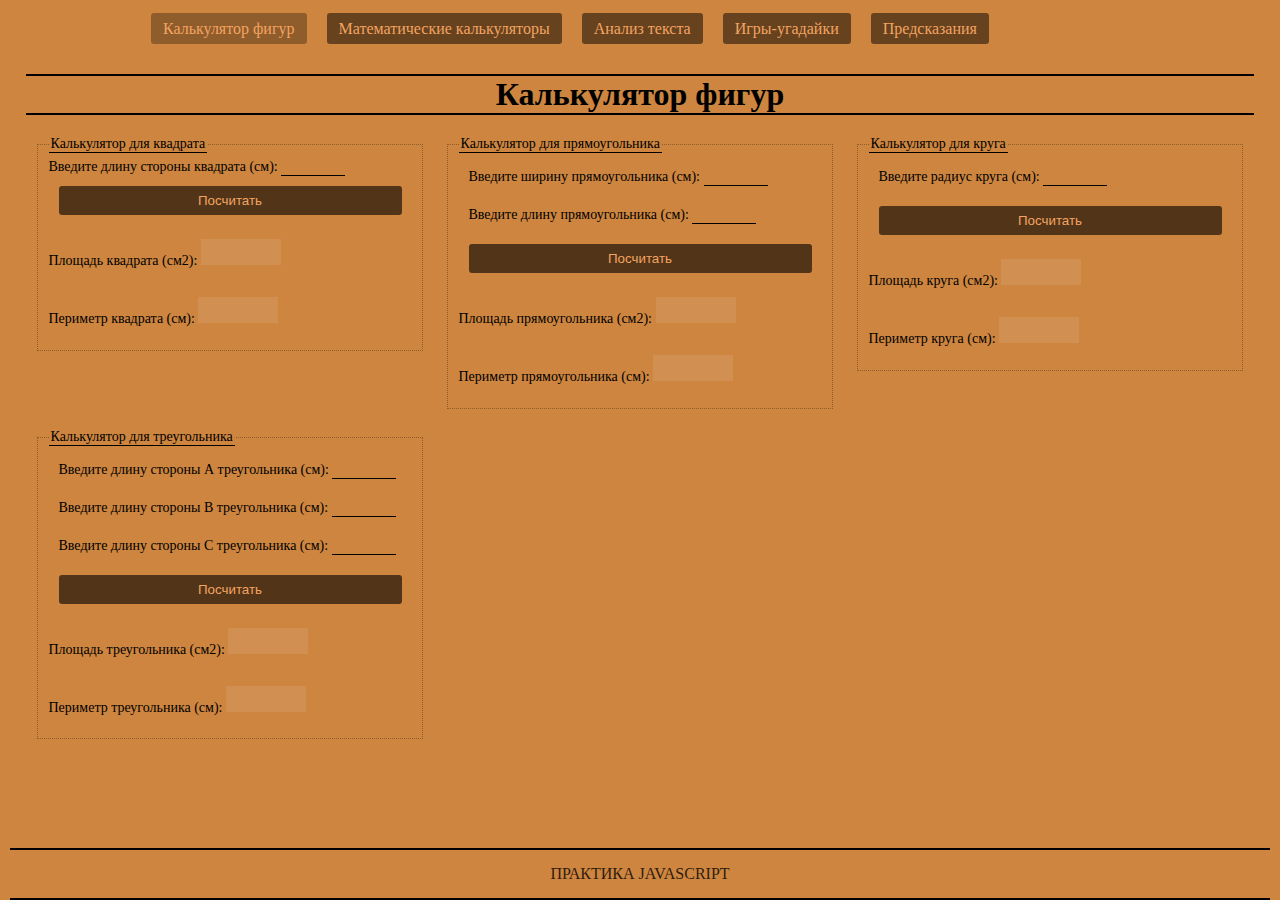
==== pages/calcFigures.html @ 66aca772 "refactor: переделать сайт в многостраничный" ====
<!DOCTYPE html>
<html lang="ru">
  <head>
    <meta charset="UTF-8" />
    <meta name="viewport" content="width=device-width, initial-scale=1.0" />
    <title>Калькулятор фигур</title>
    <link rel="stylesheet" href="./index.css" />
  </head>
  <body class="page">
    <header class="page__header">
      <nav class="page__nav nav">
        <ul class="nav__list">
          <li class="nav__item">
            <span class="nav__link nav__link_active">Калькулятор фигур</span>
          </li>
          <li class="nav__item">
            <a href="./mathCallc.html" class="nav__link"
              >Математические калькуляторы</a
            >
          </li>
          <li class="nav__item">
            <a href="./formsWithText.html" class="nav__link">Анализ текста</a>
          </li>
          <li class="nav__item">
            <a href="./formsWithText.html" class="nav__link">Игры-угадайки</a>
          </li>
          <li class="nav__item">
            <a href="./oracle.html" class="nav__link">Предсказания</a>
          </li>
        </ul>
      </nav>
    </header>
    <main class="page__main">
      <h1 class="page__title">Калькулятор фигур</h1>
      <div class="page__section">
        <!-- Форма подсчета площади и периметра квадрата -->
        <form class="form" id="formSquare">
          <fieldset class="form__fieldset">
            <legend class="form__legend">Калькулятор для квадрата</legend>
            <label classlegend="form__label">
              Введите длину стороны квадрата (см):
              <input
                type="text"
                name="sideOfSquare"
                inputmode="decimal"
                class="form__input js-has-focus"
              />
            </label>
            <button type="submit" class="form__button js-has-focus">
              Посчитать
            </button>
            <p class="form__answer">
              Площадь квадрата (см2):
              <span class="form__result" id="area"> </span>
            </p>
            <p class="answer">
              Периметр квадрата (см):
              <span class="form__result" id="perimeter"> </span>
            </p>
          </fieldset>
        </form>

        <!-- Форма подсчета площади и периметра прямоугольника -->
        <form class="form" id="formRectangle">
          <fieldset class="form__fieldset">
            <legend class="form__legend">Калькулятор для прямоугольника</legend>
            <label class="form__label">
              Введите ширину прямоугольника (см):
              <input
                type="text"
                name="sideAOfRectangle"
                inputmode="decimal"
                class="form__input js-has-focus"
              />
            </label>
            <label class="form__label">
              Введите длину прямоугольника (см):
              <input
                type="text"
                name="sideBOfRectangle"
                inputmode="decimal"
                class="form__input js-has-focus"
              />
            </label>
            <button type="submit" class="form__button js-has-focus">
              Посчитать
            </button>
            <p class="form__answer">
              Площадь прямоугольника (см2):
              <span class="form__result" id="area"> </span>
            </p>
            <p class="answer">
              Периметр прямоугольника (см):
              <span class="form__result" id="perimeter"> </span>
            </p>
          </fieldset>
        </form>

        <!-- Форма подсчета площади и периметра круга -->
        <form class="form" id="formCircle">
          <fieldset class="form__fieldset">
            <legend class="form__legend">Калькулятор для круга</legend>
            <label class="form__label">
              Введите радиус круга (см):
              <input
                type="text"
                name="radius"
                inputmode="decimal"
                class="form__input js-has-focus"
              />
            </label>
            <button type="submit" class="form__button js-has-focus">
              Посчитать
            </button>
            <p class="form__answer">
              Площадь круга (см2):
              <span class="form__result" id="area"> </span>
            </p>
            <p class="answer">
              Периметр круга (см):
              <span class="form__result" id="perimeter"> </span>
            </p>
          </fieldset>
        </form>

        <!-- Форма подсчета площади и периметра треугольника -->
        <form class="form" id="formTriangle">
          <fieldset class="form__fieldset">
            <legend class="form__legend">Калькулятор для треугольника</legend>
            <label class="form__label">
              Введите длину стороны А треугольника (см):
              <input
                type="text"
                name="sideA"
                inputmode="decimal"
                class="form__input js-has-focus"
              />
            </label>
            <label class="form__label">
              Введите длину стороны B треугольника (см):
              <input
                type="text"
                name="sideB"
                inputmode="decimal"
                class="form__input js-has-focus"
              />
            </label>
            <label class="form__label">
              Введите длину стороны C треугольника (см):
              <input
                type="text"
                name="sideC"
                inputmode="decimal"
                class="form__input js-has-focus"
              />
            </label>
            <button type="submit" class="form__button js-has-focus">
              Посчитать
            </button>
            <p class="form__answer">
              Площадь треугольника (см2):
              <span class="form__result" id="area"> </span>
            </p>
            <p class="answer">
              Периметр треугольника (см):
              <span class="form__result" id="perimeter"> </span>
            </p>
          </fieldset>
        </form>
      </div>
    </main>

    <footer class="page__footer">
      <a href="http://code.mu/ru/javascript/book/practice/" class="page__link"
        >Практика javascript</a
      >
    </footer>
    <script type="module" src="./calcFigures.js"></script>
  </body>
</html>
---- pages/index.css ----
.page {
  margin: 0;
  background-color: peru;
  position: relative;
  padding: 0 10px;
  box-sizing: border-box;
  display: flex;
  flex-direction: column;
  min-height: 100vh;
}

.page__header {
  max-width: 1100px;
  width: 100%;
  margin: 10px;
}

.page__main {
  flex-grow: 1;
}

.page__footer {
  border-top: 2px solid black;
  border-bottom: 2px solid black;
  display: flex;
  justify-content: center;
  align-items: center;
  flex-wrap: wrap;
}


.page__nav {
  width: 100%;
  margin: 0 auto;
}

.nav {
  display: flex;
  flex-wrap: wrap;
  justify-content: center;
}

.nav__list {
  list-style: none;
  padding: 0;
  margin: 0;
  display: flex;
  flex-wrap: wrap;
  justify-content: center;
  align-items: center;
}

.nav__item {
  margin: 10px;
}

.nav__link {
  border: none;
  background-color: rgba(0, 0, 0, .5);
  border-radius: 3px;
  padding: 7px 12px;
  transition: background-color ease .2s;
  color: sandybrown;
  text-decoration: none;
}

.nav__link:hover {
  background-color: rgba(0, 0, 0, .3);
}

.nav__link_active {
  background-color: rgba(0, 0, 0, .3);
  cursor: default;
}

.nav__link_active:hover {
  background-color: rgba(0, 0, 0, .3);
  cursor: default;
}

.page__container {
  max-width: 1100px;
  width: 100%;
  margin: 0 auto 30px;
}

.page__title {
  margin: .5em;
  text-align: center;
  border-bottom: 2px solid black;
  border-top: 2px solid black;
}

.page__link {
  margin: 5px;
  padding: 10px;
  border-radius: 3px;
  text-align: center;
  text-transform: uppercase;
  text-decoration: none;
  color: rgba(0, 0, 0, .8);
}

.page__link:hover {
  background-color: rgba(250, 250, 250, .1);
}

.page__section {
  display: grid;
  grid-template-columns: repeat(auto-fit, 400px);
  row-gap: 10px;
  column-gap: 10px;
  justify-content: center;
}

.form {
  box-sizing: border-box;
  padding: 5px;
  font-size: 14px;
}

.form__fieldset {
  border: none;
  display: flex;
  flex-direction: column;
  border: 1px dotted rgba(0, 0, 0, .3);
}

.form__legend {
  border-bottom: 1px solid black;
}

.form__label {
  margin: 10px;
}

.form__button {
  margin: 10px;
  color: sandybrown;
  border: none;
  background-color: rgba(0, 0, 0, .6);
  border-radius: 3px;
  padding: 7px 12px;

}

.form__inputs {
  display: flex;
}

.form__input {
  border: none;
  border-bottom: 1px solid black;
  background-color: transparent;
  width: 60px;
  text-align: center;
}

.form__input:focus {
  outline: none;
}

.form__input_type_date {
  width: 140px;
} 

.form__textarea {
  border: none;
  border: 1px solid black;
  background-color: rgba(250, 250, 250, .01);
  width: 320px;
  height: 120px;
}

.form__answer {
  min-height: 14px;
}

.form__result {
  display: inline-flex;
  min-width: 70px;
  min-height: 16px;
  padding: 5px;
  line-height: 1.2;
  background-color: rgba(250, 250, 250, .1);
  text-align: center;
  vertical-align: baseline;
}

.form__result_long {
  flex-wrap: wrap;
  text-align: left;
}

.form__options {
  display: flex;
  flex-direction: column;
}

.form__grid {
  width: 360px;
  height: 360px;
  margin: 0 auto;
  display: grid;
  row-gap: 2px;
  column-gap: 2px;
  border: 1px dotted rgba(0, 0, 0, .3);
}

.form__cell {
  background-color: rgba(0, 0, 0, .6);
  outline: 1px solid rgba(250, 250, 250, .1);
  transition: ease .1s background-color;
  cursor: pointer;
}

.form__cell:hover {
  background-color: rgba(0, 0, 0, .3);
}

.form__cell_checked {
  background-color: rgba(250, 250, 250, .3);
  cursor: default;
}

.form__cell_checked:hover {
  background-color: rgba(250, 250, 250, .3);
}


.form__cell_guessed {
  background-color: rgba(0, 0, 0, .8);
  cursor: default;
}

.form__cell_guessed:hover {
  background-color: rgba(0, 0, 0, .8);
}


.center {
  margin-right: auto;
  margin-left: auto;
  text-align: center;
}

.hidden {
  display: none;
}
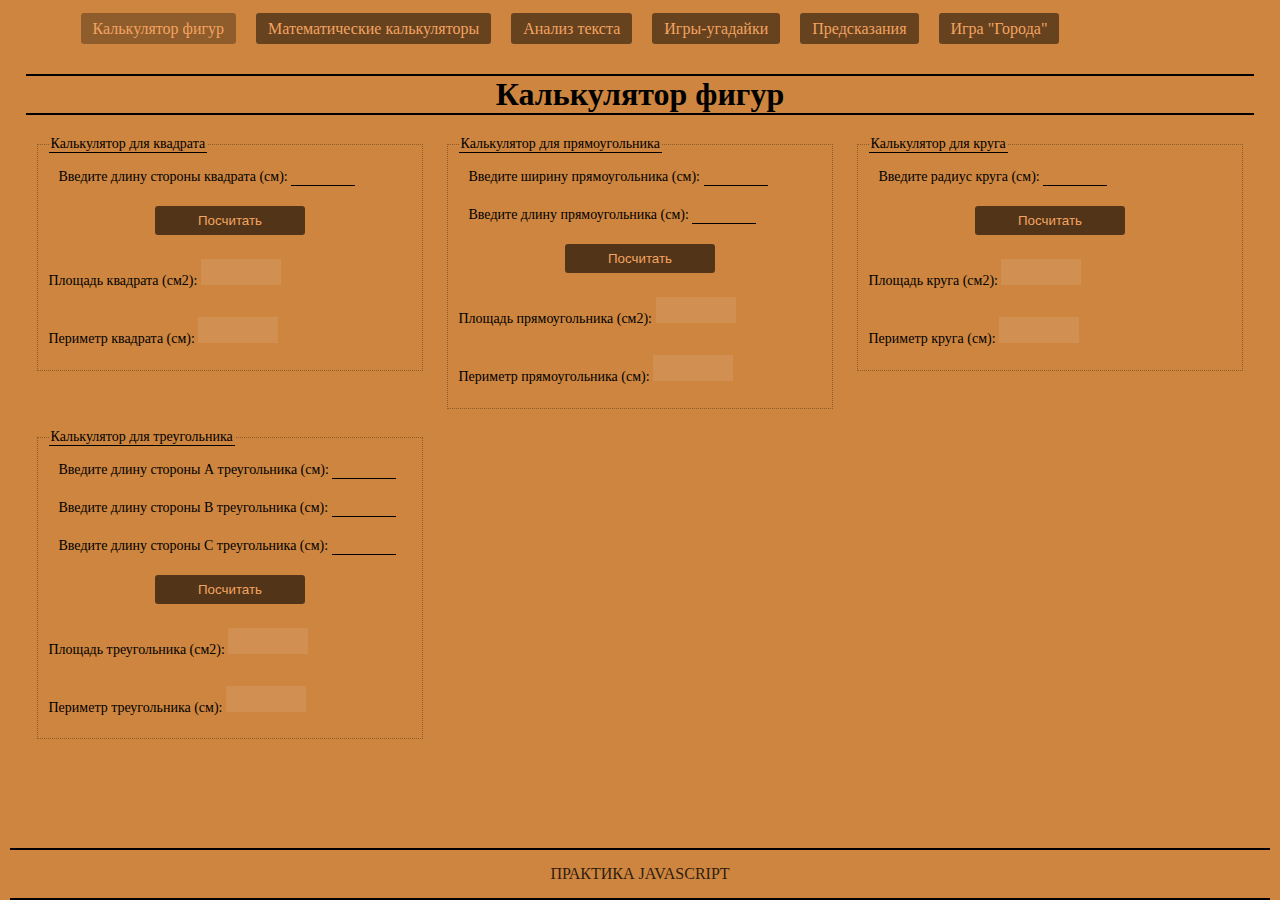
==== commit bff45419: "refactor: добавить центрирование кнопкам и выделить классы для ширины инпутов" ====
--- a/pages/calcFigures.html
+++ b/pages/calcFigures.html
@@ -27,6 +27,9 @@
           <li class="nav__item">
             <a href="./oracle.html" class="nav__link">Предсказания</a>
           </li>
+          <li class="nav__item">
+            <a href="./cities.html" class="nav__link">Игра "Города"</a>
+          </li>
         </ul>
       </nav>
     </header>
@@ -37,16 +40,16 @@
         <form class="form" id="formSquare">
           <fieldset class="form__fieldset">
             <legend class="form__legend">Калькулятор для квадрата</legend>
-            <label classlegend="form__label">
+            <label class="form__label">
               Введите длину стороны квадрата (см):
               <input
                 type="text"
                 name="sideOfSquare"
                 inputmode="decimal"
-                class="form__input js-has-focus"
+                class="form__input form__input_short js-has-focus"
               />
             </label>
-            <button type="submit" class="form__button js-has-focus">
+            <button type="submit" class="form__button center js-has-focus">
               Посчитать
             </button>
             <p class="form__answer">
@@ -70,7 +73,7 @@
                 type="text"
                 name="sideAOfRectangle"
                 inputmode="decimal"
-                class="form__input js-has-focus"
+                class="form__input form__input_short js-has-focus"
               />
             </label>
             <label class="form__label">
@@ -79,10 +82,10 @@
                 type="text"
                 name="sideBOfRectangle"
                 inputmode="decimal"
-                class="form__input js-has-focus"
+                class="form__input form__input_short js-has-focus"
               />
             </label>
-            <button type="submit" class="form__button js-has-focus">
+            <button type="submit" class="form__button center js-has-focus">
               Посчитать
             </button>
             <p class="form__answer">
@@ -106,10 +109,10 @@
                 type="text"
                 name="radius"
                 inputmode="decimal"
-                class="form__input js-has-focus"
+                class="form__input form__input_short js-has-focus"
               />
             </label>
-            <button type="submit" class="form__button js-has-focus">
+            <button type="submit" class="form__button center js-has-focus">
               Посчитать
             </button>
             <p class="form__answer">
@@ -133,7 +136,7 @@
                 type="text"
                 name="sideA"
                 inputmode="decimal"
-                class="form__input js-has-focus"
+                class="form__input form__input_short js-has-focus"
               />
             </label>
             <label class="form__label">
@@ -142,7 +145,7 @@
                 type="text"
                 name="sideB"
                 inputmode="decimal"
-                class="form__input js-has-focus"
+                class="form__input form__input_short js-has-focus"
               />
             </label>
             <label class="form__label">
@@ -151,10 +154,10 @@
                 type="text"
                 name="sideC"
                 inputmode="decimal"
-                class="form__input js-has-focus"
+                class="form__input form__input_short js-has-focus"
               />
             </label>
-            <button type="submit" class="form__button js-has-focus">
+            <button type="submit" class="form__button center js-has-focus">
               Посчитать
             </button>
             <p class="form__answer">
--- a/pages/index.css
+++ b/pages/index.css
@@ -129,6 +129,7 @@
   border: 1px dotted rgba(0, 0, 0, .3);
 }
 
+
 .form__legend {
   border-bottom: 1px solid black;
 }
@@ -144,7 +145,7 @@
   background-color: rgba(0, 0, 0, .6);
   border-radius: 3px;
   padding: 7px 12px;
-
+  min-width: 150px;
 }
 
 .form__inputs {
@@ -155,8 +156,15 @@
   border: none;
   border-bottom: 1px solid black;
   background-color: transparent;
+  text-align: center;
+}
+
+.form__input_short {
   width: 60px;
-  text-align: center;
+}
+
+.form__input_long {
+  min-width: 60px;
 }
 
 .form__input:focus {
@@ -173,6 +181,12 @@
   background-color: rgba(250, 250, 250, .01);
   width: 320px;
   height: 120px;
+}
+
+.form__textarea::placeholder {
+  color: rgba(0, 0, 0, .6);
+  font-size: 12px;
+  font-style: italic;
 }
 
 .form__answer {
